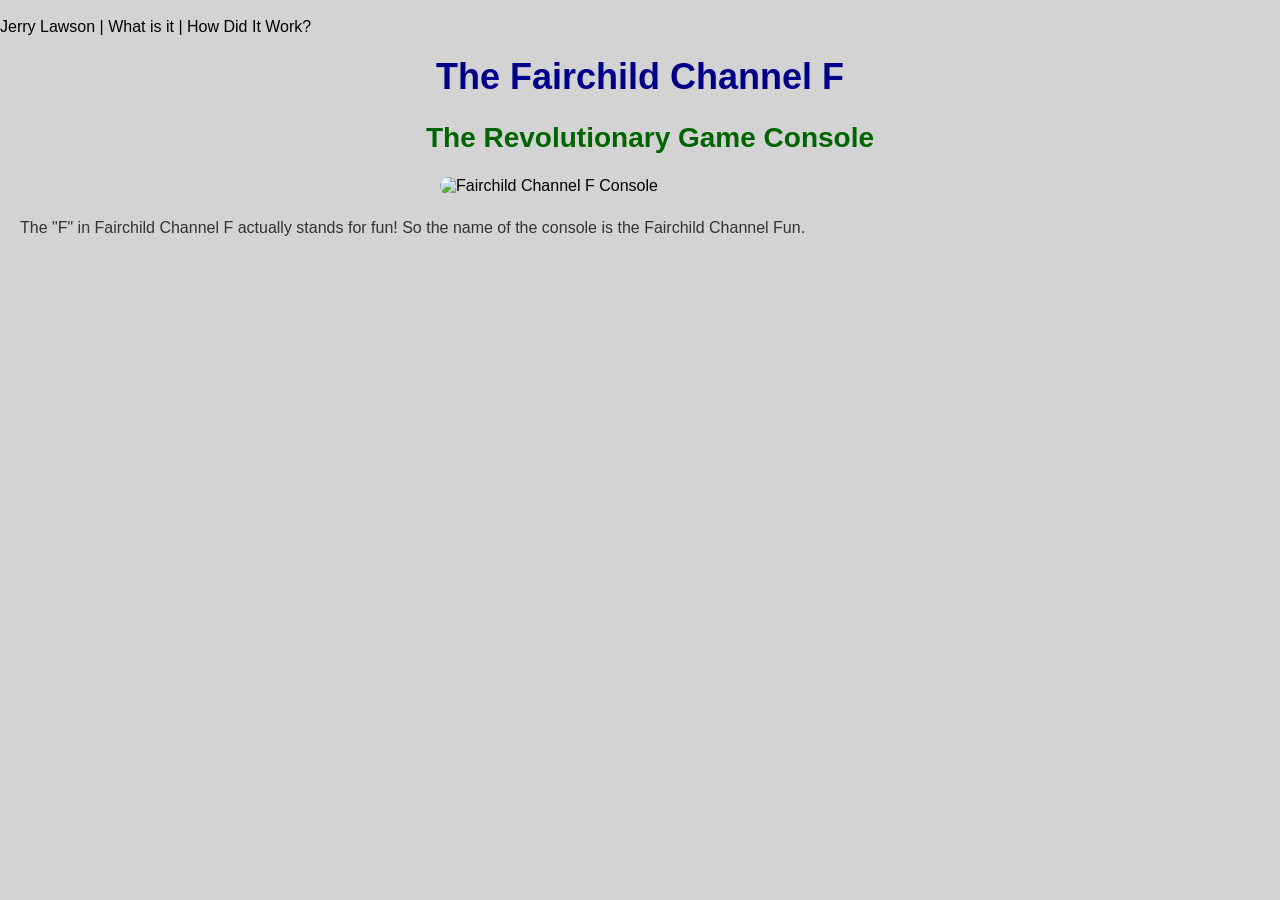
==== index.html @ e83dcb47 "Initial commit" ====
<!DOCTYPE html>
<html>
    <head>
        <title>The Fairchild Channel F</title>
        <meta charset="UTF-8">
    </head>
    <body>
        <link rel="stylesheet" href="styles.css">
        <br />
        <a href="jerryLawson.html" id="jerryLawson">Jerry Lawson |</a>
        <a href="what.html" id="what">What is it |</a>
        <a href="howDidItWork.html" id="howDidItWork">How Did It Work?</a>
        <h1>
            The Fairchild Channel F
        </h1>
        <h2>The Revolutionary Game Console</h2>
        <img src="https://encrypted-tbn0.gstatic.com/images?q=tbn:ANd9GcRQBdx04zbwJaVZMl8ognCb5lGfcILNlqMFyw&s" alt="Fairchild Channel F Console" width="400" style="display:block;margin:0 auto;border-radius: 12px;max-width: 100%;height: auto;">
        <p>The "F" in Fairchild Channel F actually stands for fun! So the name of the console is the Fairchild Channel Fun.</p>
    </body>
</html>
---- styles.css ----
body {
    margin: 0;
    padding: 0;
    font-family: Arial, sans-serif;
    background-color: lightgray;
}
h1 {
    color: darkblue;
    text-align: center;
    margin-top: 20px;
    font-size: 36px;
}
h2 {
    color: darkgreen;
    margin-left: 20px;
    font-size: 28px;
    text-align:center;
}
h3 {
    color: darkred;
    margin-left: 20px;
    font-size: 22px;
    text-align:center;
}
p {
    color: #333;
    line-height: 1.6;
    margin: 20px;
    font-size: 16px;
}
/* Link states in LVHA order for consistent behavior */
a:link,
a:visited {
    color: black;
    text-decoration: none;
}

a:hover,
a:active {
    color: purple;
    text-decoration: underline;
}
img{
    /* enable smooth transform animations */
    transition: transform 0.2s ease;
}

img:hover {
    transform: scale(1.3);
}
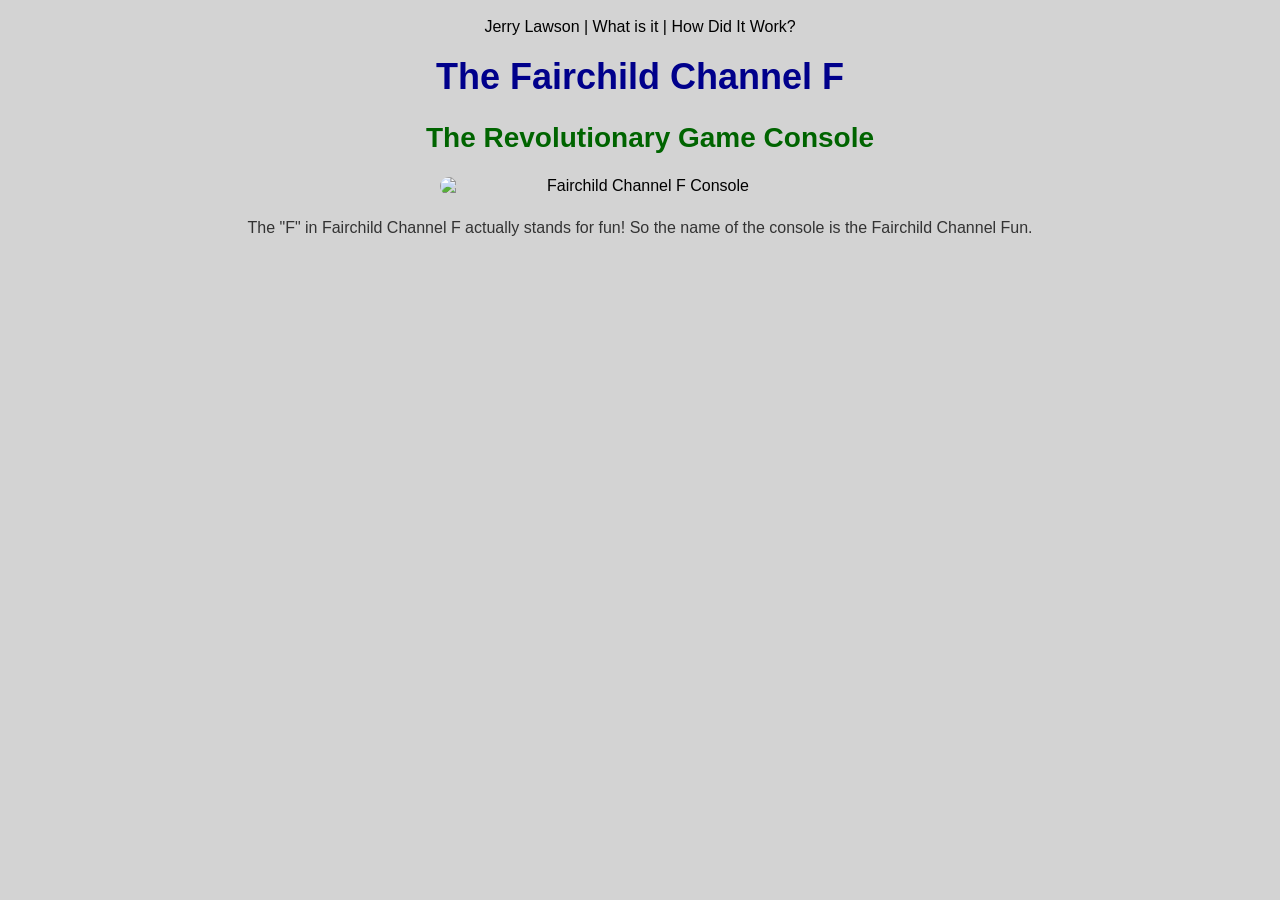
==== commit 643cab42: "changing styling" ====
--- a/index.html
+++ b/index.html
@@ -15,6 +15,6 @@
         </h1>
         <h2>The Revolutionary Game Console</h2>
         <img src="https://encrypted-tbn0.gstatic.com/images?q=tbn:ANd9GcRQBdx04zbwJaVZMl8ognCb5lGfcILNlqMFyw&s" alt="Fairchild Channel F Console" width="400" style="display:block;margin:0 auto;border-radius: 12px;max-width: 100%;height: auto;">
-        <p>The "F" in Fairchild Channel F actually stands for fun! So the name of the console is the Fairchild Channel Fun.</p>
+        <p id="theFinFairchild">The "F" in Fairchild Channel F actually stands for fun! So the name of the console is the Fairchild Channel Fun.</p>
     </body>
 </html>
--- a/styles.css
+++ b/styles.css
@@ -3,6 +3,7 @@
     padding: 0;
     font-family: Arial, sans-serif;
     background-color: lightgray;
+    text-align: center;
 }
 h1 {
     color: darkblue;
@@ -27,8 +28,8 @@
     line-height: 1.6;
     margin: 20px;
     font-size: 16px;
+    text-align: left;
 }
-/* Link states in LVHA order for consistent behavior */
 a:link,
 a:visited {
     color: black;
@@ -38,13 +39,24 @@
 a:hover,
 a:active {
     color: purple;
-    text-decoration: underline;
+body > a {
+    display: inline-block;
+    margin: 12px 8px;
+    vertical-align: top;
+}
+
+a {
+    text-align: center;
+}
+    margin-top: 20px;
 }
 img{
-    /* enable smooth transform animations */
     transition: transform 0.2s ease;
 }
 
 img:hover {
     transform: scale(1.3);
+}
+#theFinFairchild {
+    text-align: center;
 }
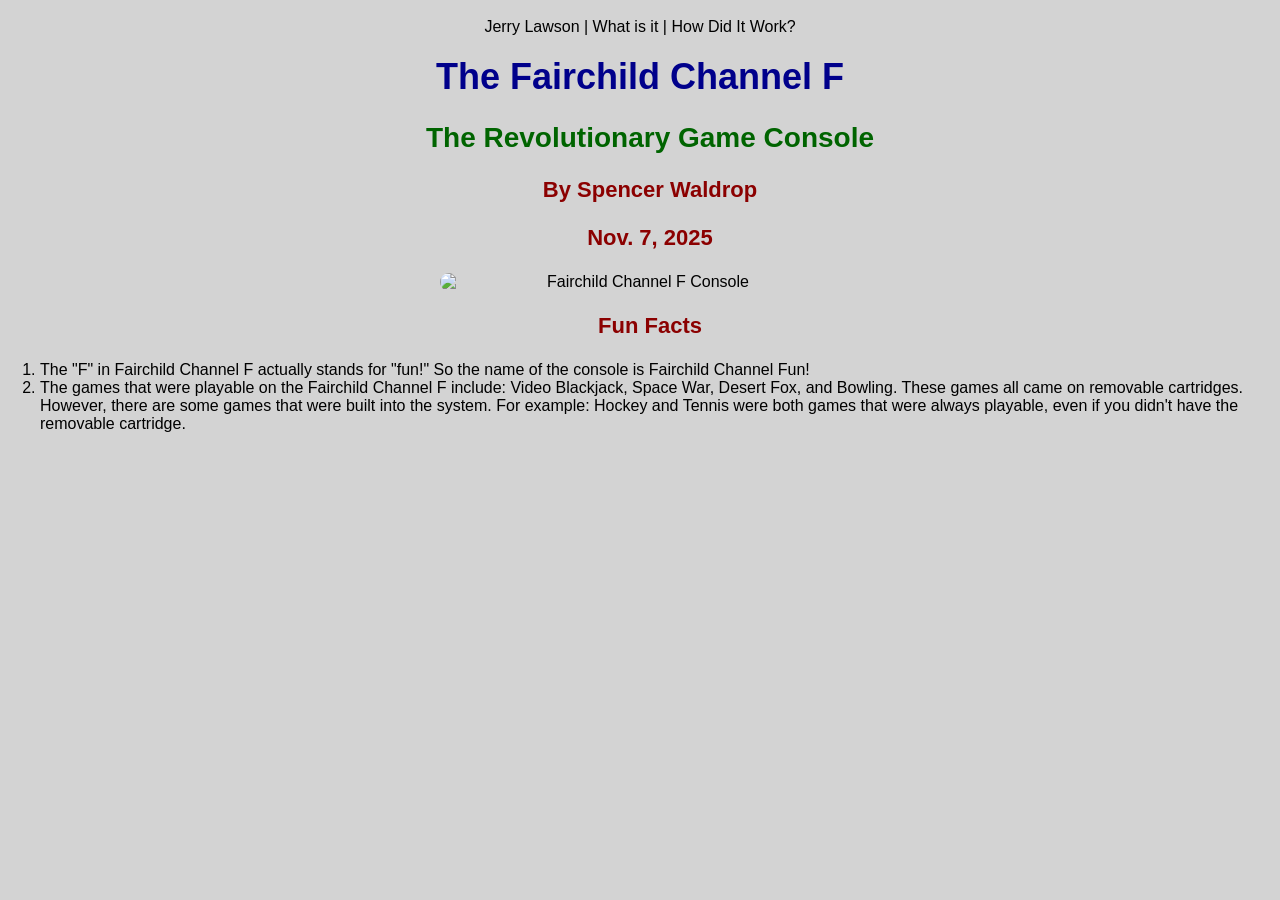
==== commit d30f97f3: "Adding more information" ====
--- a/index.html
+++ b/index.html
@@ -14,7 +14,13 @@
             The Fairchild Channel F
         </h1>
         <h2>The Revolutionary Game Console</h2>
+        <h3>By Spencer Waldrop</h3>
+        <h3>Nov. 7, 2025</h3>
         <img src="https://encrypted-tbn0.gstatic.com/images?q=tbn:ANd9GcRQBdx04zbwJaVZMl8ognCb5lGfcILNlqMFyw&s" alt="Fairchild Channel F Console" width="400" style="display:block;margin:0 auto;border-radius: 12px;max-width: 100%;height: auto;">
-        <p id="theFinFairchild">The "F" in Fairchild Channel F actually stands for fun! So the name of the console is the Fairchild Channel Fun.</p>
+        <h3>Fun Facts</h3>
+        <ol>
+            <li>The "F" in Fairchild Channel F actually stands for "fun!" So the name of the console is Fairchild Channel Fun!</li>
+            <li>The games that were playable on the Fairchild Channel F include: Video Blackjack, Space War, Desert Fox, and Bowling. These games all came on removable cartridges. However, there are some games that were built into the system. For example: Hockey and Tennis were both games that were always playable, even if you didn't have the removable cartridge.</li>
+        </ol>
     </body>
 </html>
--- a/styles.css
+++ b/styles.css
@@ -30,6 +30,12 @@
     font-size: 16px;
     text-align: left;
 }
+li {
+    text-align: left;
+    color: #000;
+    font-size: 16px;
+}
+/* Link states in LVHA order for consistent behavior */
 a:link,
 a:visited {
     color: black;
@@ -39,24 +45,13 @@
 a:hover,
 a:active {
     color: purple;
-body > a {
-    display: inline-block;
-    margin: 12px 8px;
-    vertical-align: top;
-}
-
-a {
-    text-align: center;
-}
-    margin-top: 20px;
+    text-decoration: underline;
 }
 img{
+    /* enable smooth transform animations */
     transition: transform 0.2s ease;
 }
 
 img:hover {
     transform: scale(1.3);
-}
-#theFinFairchild {
-    text-align: center;
 }
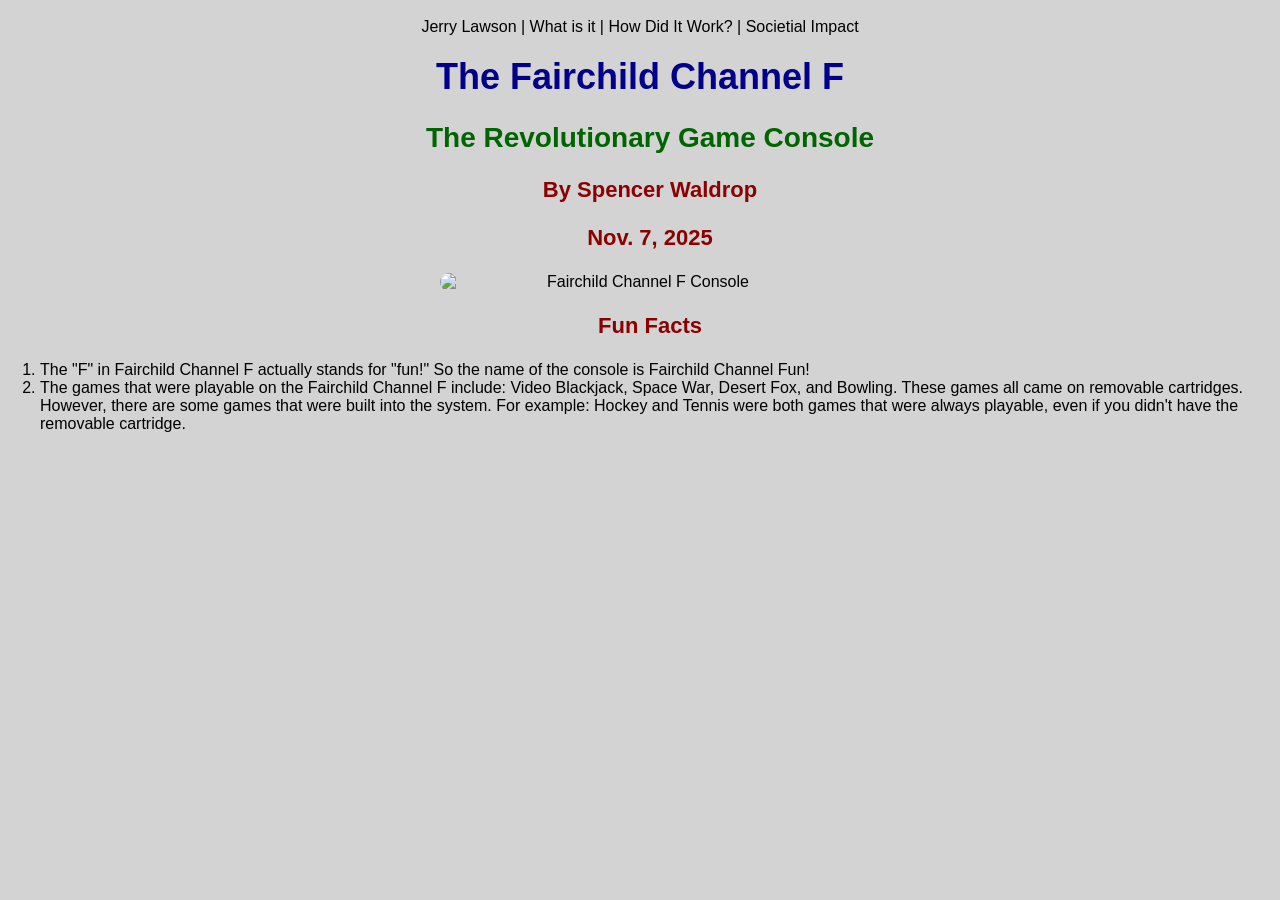
==== commit 806ab129: "fixing links" ====
--- a/index.html
+++ b/index.html
@@ -9,7 +9,8 @@
         <br />
         <a href="jerryLawson.html" id="jerryLawson">Jerry Lawson |</a>
         <a href="what.html" id="what">What is it |</a>
-        <a href="howDidItWork.html" id="howDidItWork">How Did It Work?</a>
+        <a href="howDidItWork.html" id="howDidItWork">How Did It Work? |</a>
+        <a href="societies.html" id="societies">Societial Impact</a>
         <h1>
             The Fairchild Channel F
         </h1>
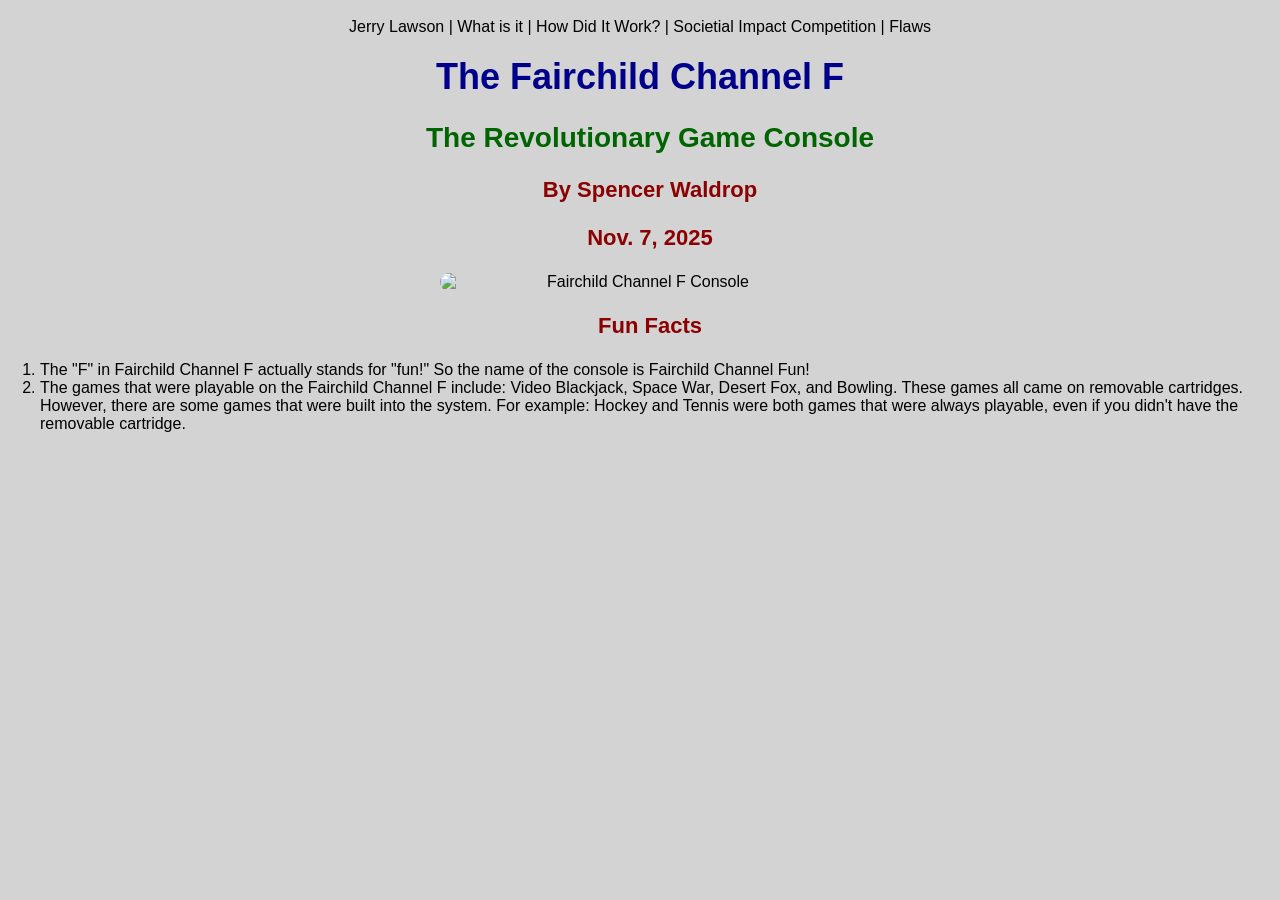
==== commit a88b8db6: "more info" ====
--- a/index.html
+++ b/index.html
@@ -3,6 +3,7 @@
     <head>
         <title>The Fairchild Channel F</title>
         <meta charset="UTF-8">
+        <meta robots="nofollow">
     </head>
     <body>
         <link rel="stylesheet" href="styles.css">
@@ -11,6 +12,8 @@
         <a href="what.html" id="what">What is it |</a>
         <a href="howDidItWork.html" id="howDidItWork">How Did It Work? |</a>
         <a href="societies.html" id="societies">Societial Impact</a>
+        <a href="competition.html" id="competition"> Competition |</a>
+        <a href="flaws.html" id="flaws"> Flaws</a>
         <h1>
             The Fairchild Channel F
         </h1>
--- a/styles.css
+++ b/styles.css
@@ -46,6 +46,15 @@
 a:active {
     color: purple;
     text-decoration: underline;
+body > a {
+    display: inline-block;
+    margin: 12px 8px;
+    vertical-align: top;
+}
+
+a {
+    text-align: center;
+}
 }
 img{
     /* enable smooth transform animations */
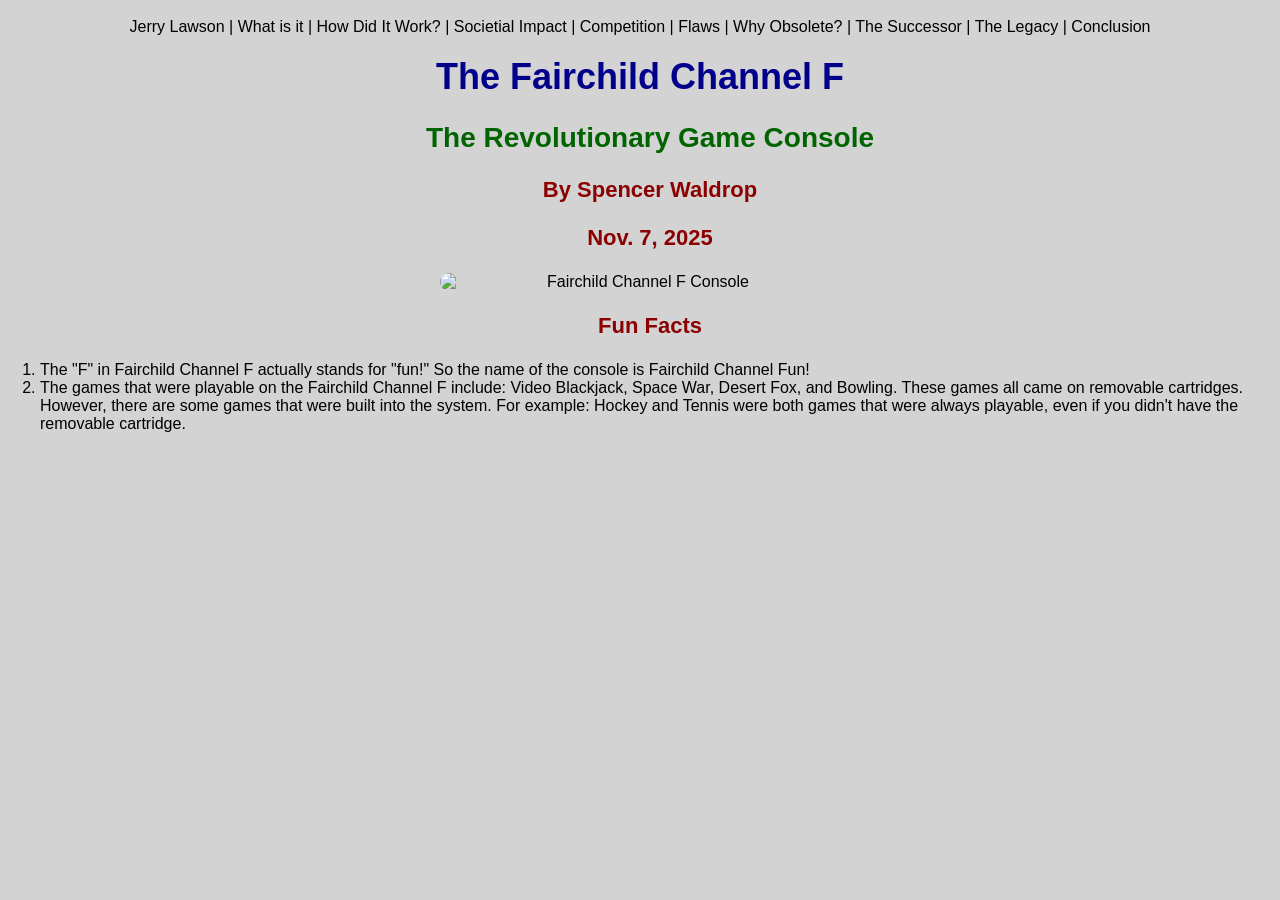
==== commit 07984a97: "FINAL COMMIT" ====
--- a/index.html
+++ b/index.html
@@ -11,9 +11,13 @@
         <a href="jerryLawson.html" id="jerryLawson">Jerry Lawson |</a>
         <a href="what.html" id="what">What is it |</a>
         <a href="howDidItWork.html" id="howDidItWork">How Did It Work? |</a>
-        <a href="societies.html" id="societies">Societial Impact</a>
+        <a href="societies.html" id="societies">Societial Impact |</a>
         <a href="competition.html" id="competition"> Competition |</a>
-        <a href="flaws.html" id="flaws"> Flaws</a>
+        <a href="flaws.html" id="flaws"> Flaws |</a>
+        <a href="why.html" id="why"> Why Obsolete? |</a>
+        <a href="killertech.html" id="killertech"> The Successor |</a>
+        <a href="legacy.html" id="legacy"> The Legacy |</a>
+        <a href="conclusion.html" id="conclusion"> Conclusion</a>
         <h1>
             The Fairchild Channel F
         </h1>
